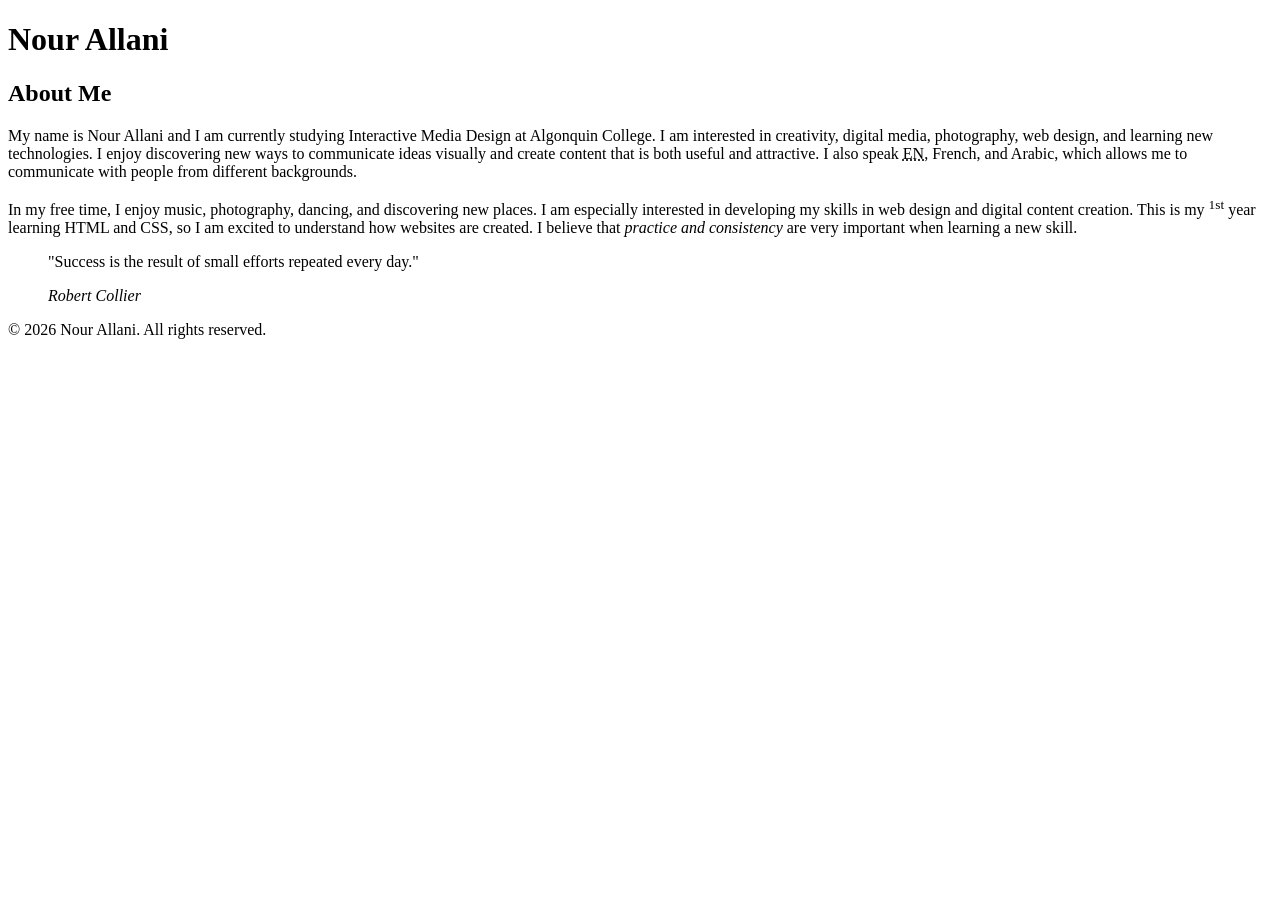
==== html-assignment/index.html @ f830683e "Add HTML assignment" ====
<!DOCTYPE html>
<html lang="en">
<head>
    <meta charset="UTF-8">
    <meta name="viewport" content="width=device-width, initial-scale=1.0">
    <title>Nour Allani - About Me</title>
</head>
<body>

    <header>
        <h1>Nour Allani</h1>
    </header>

    <main>

        <article>
            <h2>About Me</h2>

            <p>
                My name is Nour Allani and I am currently studying Interactive Media Design at
                Algonquin College. I am interested in creativity, digital media, photography,
                web design, and learning new technologies. I enjoy discovering new ways to
                communicate ideas visually and create content that is both useful and attractive.
                I also speak <abbr title="English">EN</abbr>, French, and Arabic, which allows me
                to communicate with people from different backgrounds.
            </p>

            <p>
                In my free time, I enjoy music, photography, dancing, and discovering new places.
                I am especially interested in developing my skills in web design and digital
                content creation. This is my <sup>1st</sup> year learning HTML and CSS, so I am
                excited to understand how websites are created. I believe that <em>practice and
                consistency</em> are very important when learning a new skill.
            </p>

            <blockquote>
                <p>
                    "Success is the result of small efforts repeated every day."
                </p>
                <cite>Robert Collier</cite>
            </blockquote>

        </article>

    </main>

    <footer>
        <p>&copy; 2026 Nour Allani. All rights reserved.</p>
    </footer>

</body>
</html>
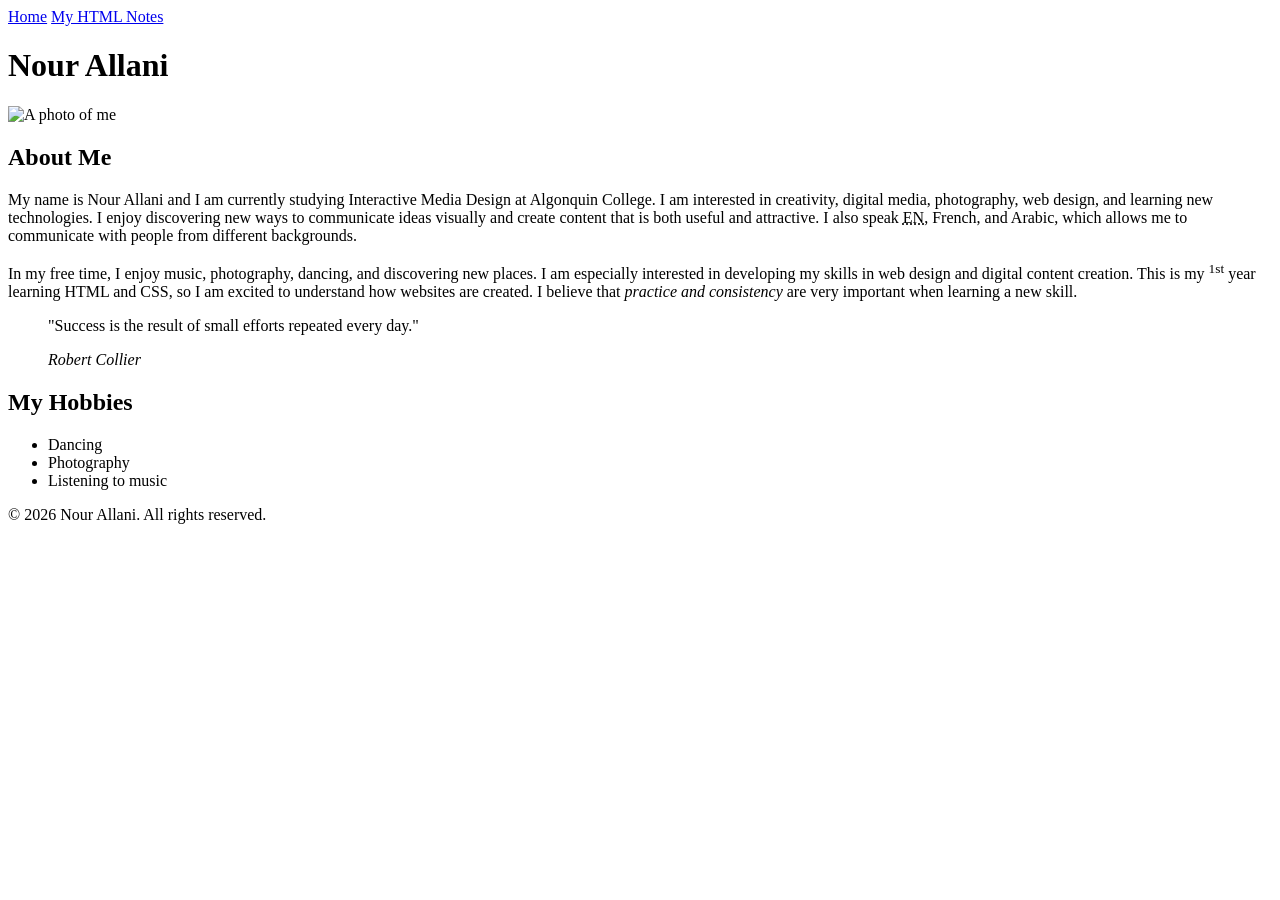
==== commit 7514a8f6: "Updated Name" ====
--- a/html-assignment/index.html
+++ b/html-assignment/index.html
@@ -6,10 +6,17 @@
     <title>Nour Allani - About Me</title>
 </head>
 <body>
+    <nav>
+    <a href="index.html">Home</a>
+    <a href="notes.html">My HTML Notes</a>
+</nav>
 
     <header>
         <h1>Nour Allani</h1>
     </header>
+    <img src="images/Picture.png"
+     alt="A photo of me"
+     width="250">
 
     <main>
 
@@ -43,7 +50,14 @@
         </article>
 
     </main>
-
+    <section>
+    <h2>My Hobbies</h2>
+    <ul>
+        <li>Dancing</li>
+        <li>Photography</li>
+        <li>Listening to music</li>
+    </ul>
+</section>
     <footer>
         <p>&copy; 2026 Nour Allani. All rights reserved.</p>
     </footer>
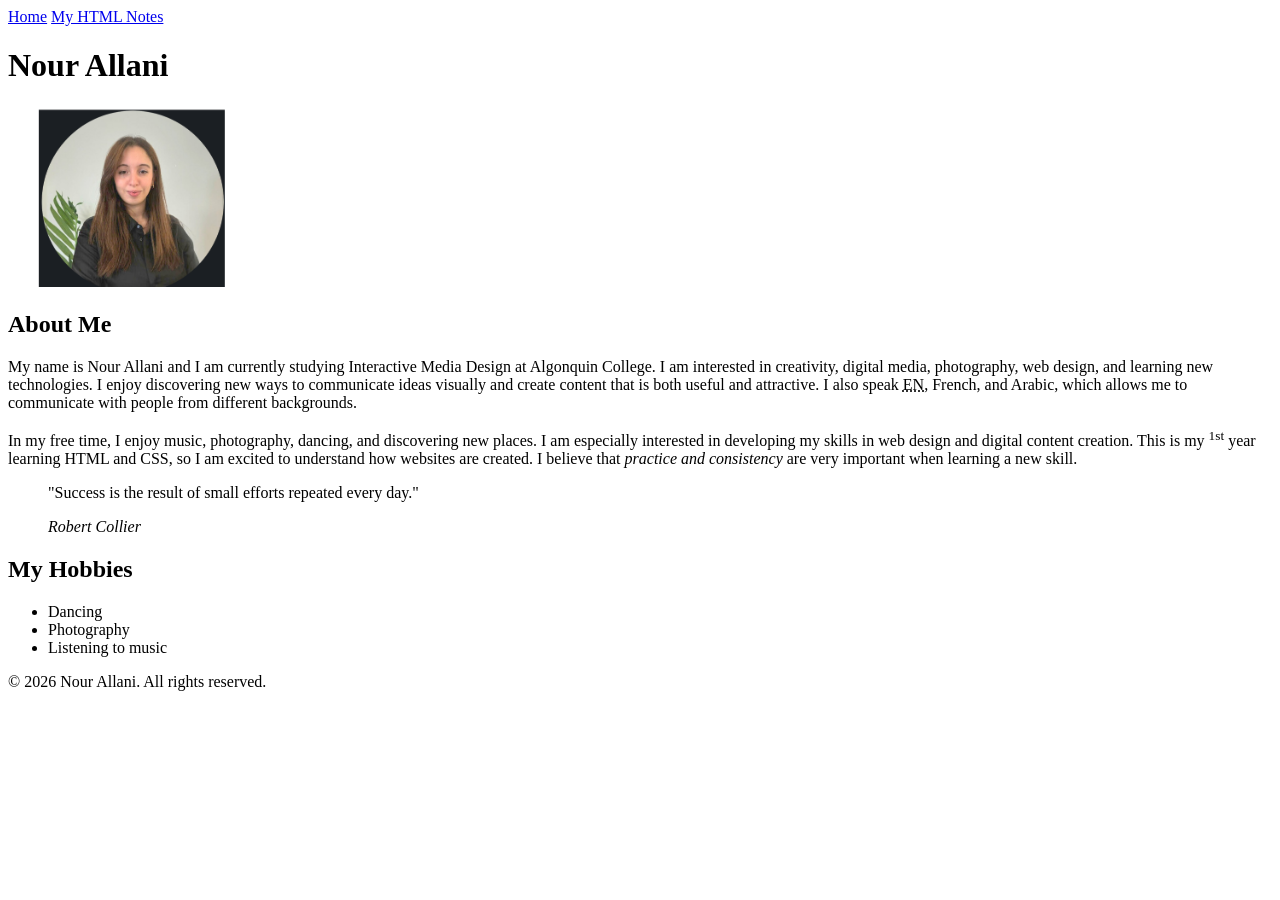
==== commit 954a8a8d: "Fixed profile image" ====
--- a/html-assignment/index.html
+++ b/html-assignment/index.html
@@ -14,7 +14,7 @@
     <header>
         <h1>Nour Allani</h1>
     </header>
-    <img src="images/Picture.png"
+    <img src="Images/Picture.png"
      alt="A photo of me"
      width="250">
 
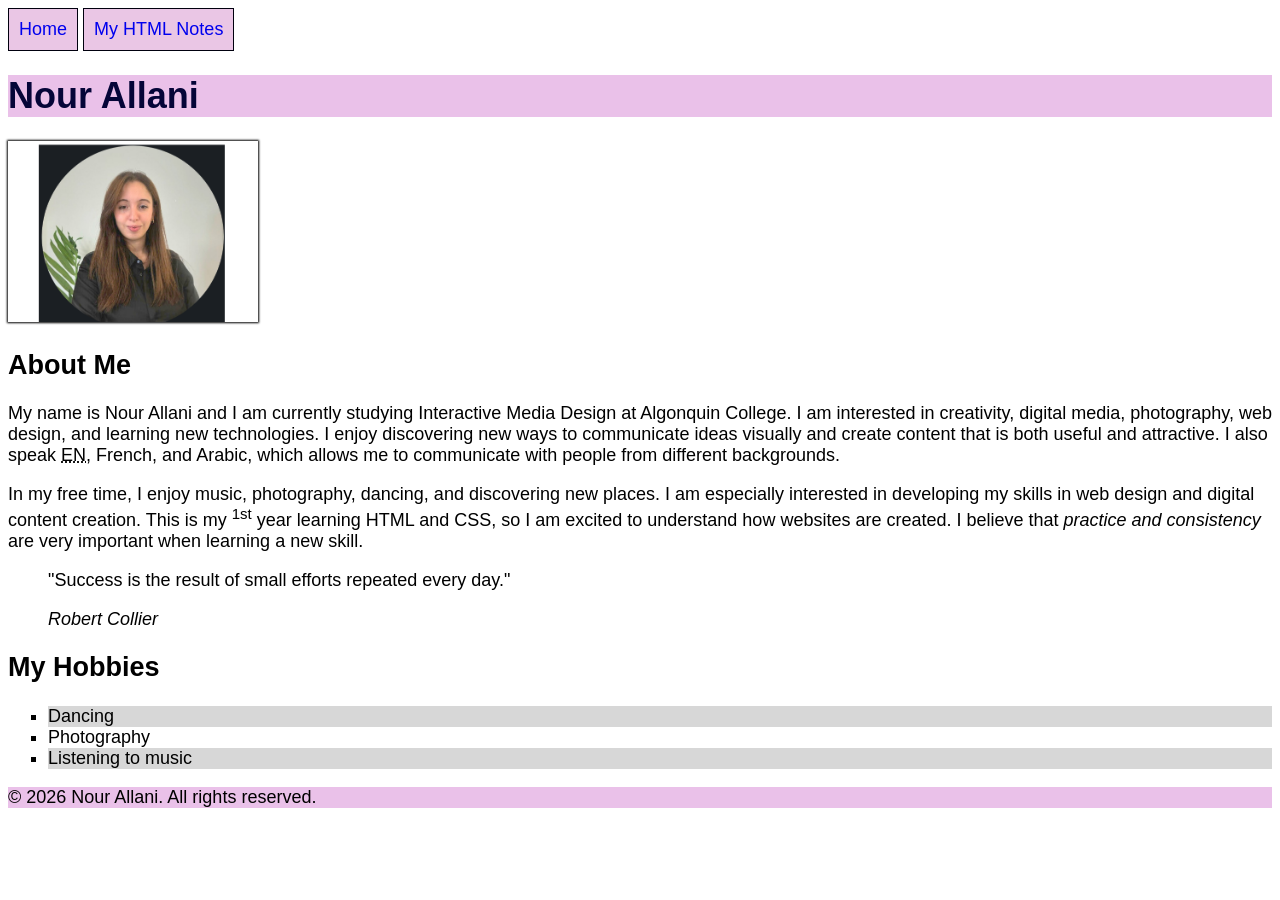
==== commit 1d9ca5e8: "Add CSS styling" ====
--- a/html-assignment/index.html
+++ b/html-assignment/index.html
@@ -4,6 +4,7 @@
     <meta charset="UTF-8">
     <meta name="viewport" content="width=device-width, initial-scale=1.0">
     <title>Nour Allani - About Me</title>
+    <link href="css/main.css" rel="stylesheet">
 </head>
 <body>
     <nav>
@@ -12,9 +13,10 @@
 </nav>
 
     <header>
-        <h1>Nour Allani</h1>
+       <h1 class="site-title">Nour Allani</h1>
     </header>
-    <img src="Images/Picture.png"
+   <img id="my-image"
+     src="Images/Picture.png"
      alt="A photo of me"
      width="250">
 
@@ -52,11 +54,11 @@
     </main>
     <section>
     <h2>My Hobbies</h2>
-    <ul>
-        <li>Dancing</li>
-        <li>Photography</li>
-        <li>Listening to music</li>
-    </ul>
+    <ul class="hobbies">
+    <li>Dancing</li>
+    <li>Photography</li>
+    <li>Listening to music</li>
+</ul>
 </section>
     <footer>
         <p>&copy; 2026 Nour Allani. All rights reserved.</p>
--- a/html-assignment/css/main.css
+++ b/html-assignment/css/main.css
@@ -0,0 +1,38 @@
+body {
+    font-family: Arial, sans-serif;
+    font-size: 18px;
+}
+
+header,
+footer {
+    background-color: rgb(234, 193, 233);
+}
+
+.site-title {
+    color: rgb(5, 5, 56);
+}
+
+#my-image {
+    box-shadow: 0 0 2px 1px black;
+}
+
+.hobbies {
+    list-style-type: square;
+}
+
+.hobbies li:nth-child(odd) {
+    background-color: rgba(211, 211, 211, 0.909);
+}
+
+nav a {
+    text-decoration: none;
+    background-color: rgb(234, 198, 229);
+    border: 1px solid rgb(0, 0, 14);
+    padding: 10px;
+    display: inline-block;
+}
+
+nav a:hover,
+nav a:focus {
+    background-color: lightcoral;
+}
